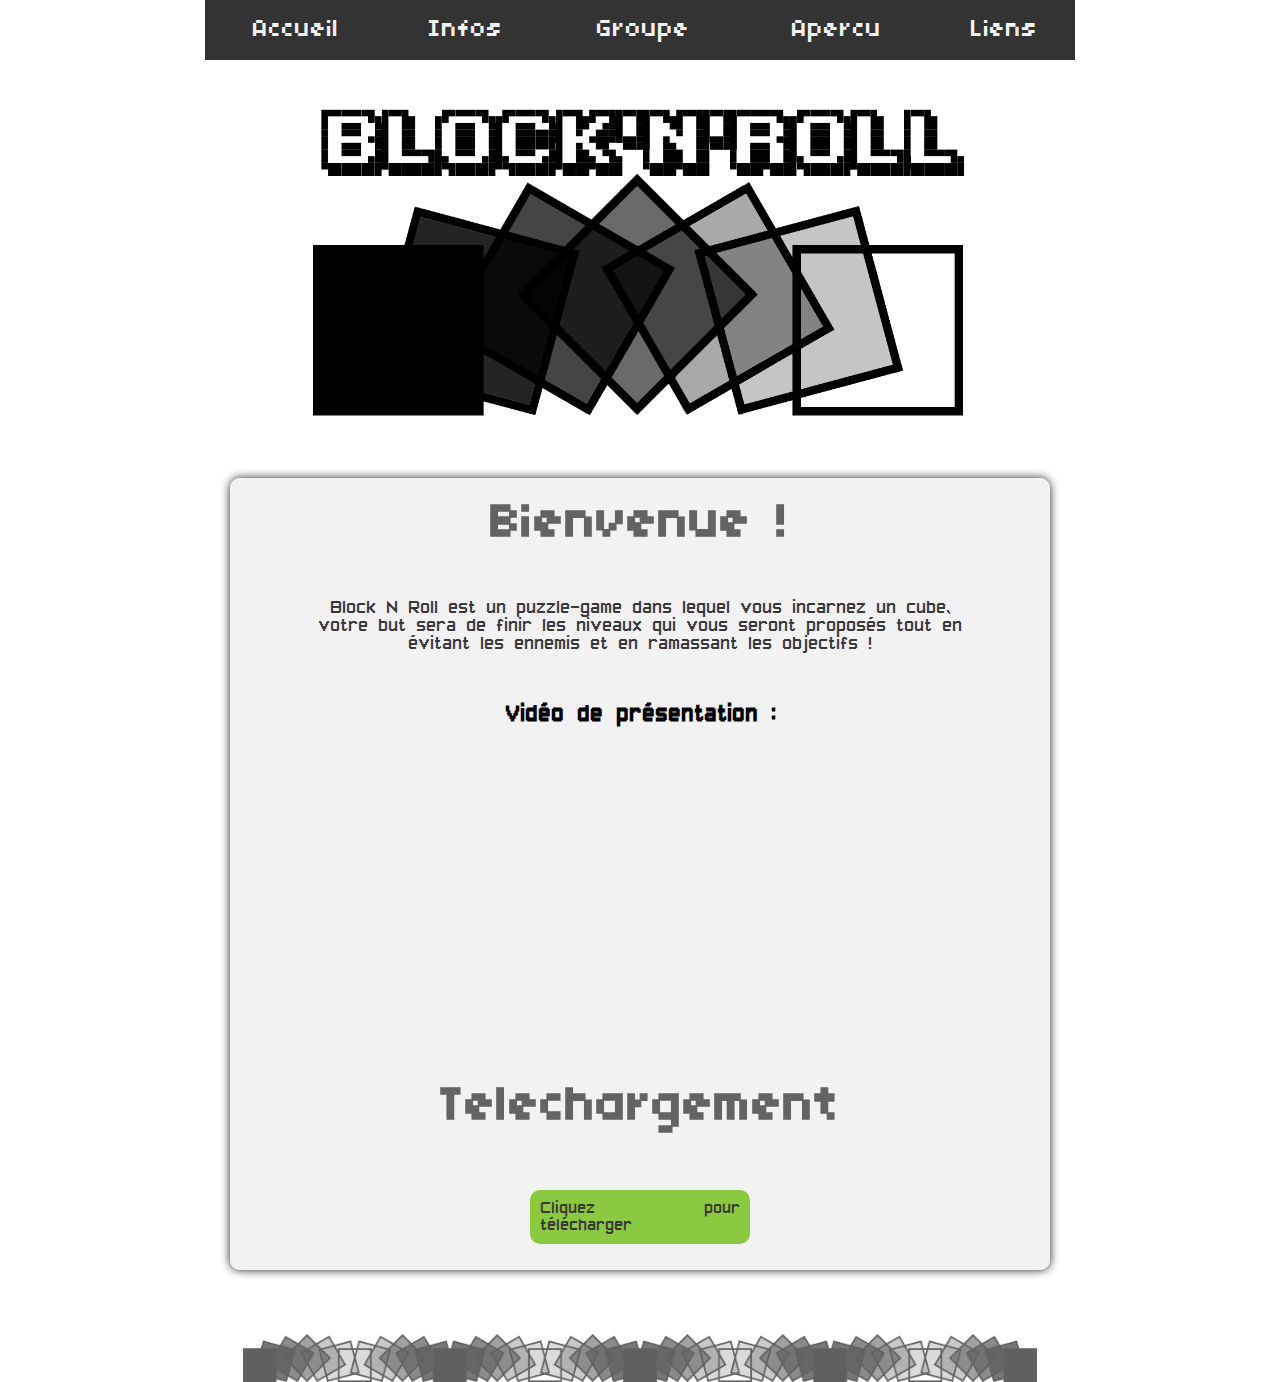
==== index.html @ ec8fd524 "test5" ====
<!DOCTYPE html>
<html>
    <link href="https://fonts.googleapis.com/css?family=Bungee+Hairline" rel="stylesheet"> 

    <head>
        <meta charset="utf-8" />
        <link rel="stylesheet" href="style.css" />
        <link rel="shortcut icon" href="Images/SmallLogo.png" />
        <title>Block'N'Roll - Accueil</title>
    </head>

    <body>
  
        <div class="topnav">
            <ul>
                <li><a href="index.html">Accueil</a></li>
                <li><a href="Site - Infos.html">Infos</a></li>
                <li><a href="Site - Groupe.html">Groupe</a></li>
                <li><a href="Site - Apercu.html">Apercu</a></li>
                <li><a href="Site - Liens.html">Liens</a></li>
            </ul>
        </div>
        
        
        
    	<header id="logo">
    	<img id="logoimg" src="Images/logojeu.png" alt="logo du jeu">
    	</header>
    	
    	
    	<div id="main">
            <section>
                <h2 id="titre">Bienvenue !</h2>
                <p id=presentation>Block N Roll est un puzzle-game dans lequel vous incarnez un cube, votre but sera de finir les niveaux
                 qui vous seront proposés tout en évitant les ennemis et en ramassant les objectifs !</p>
                 <div id="trailer"><h5>Vidéo de présentation :</h5><br>
                 <iframe width="560" height="315" src="https://www.youtube.com/embed/FaMTedT6P0I" frameborder="0" allowfullscreen></iframe></div><br>
                <h2>Telechargement</h2>
                <br><p id="telecharge"><a href=""></a>Cliquez pour télécharger</p>
            </section>
        </div>
        
        <footer">
    	<img id="endimg" src="Images/repeat.png" alt="reapeat">
    	</footer>
        
	</body>
</html>
---- style.css ----
@font-face 
{
	font-family: Bungee;
	src: url('Bungee Hairline.ttf');
}

@font-face 
{
	font-family: Pixel;
	src: url('Pixel.TTF');
}

@font-face
{
  font-family: Parafont;
  src: url('Pixel7.ttf');
}

*
{
    padding: 0px;
    margin: 0px;
}

body
{
background-image:url(Images/fond.png);
background-repeat: no-repeat;
background-size: cover;
background-position: center;
background-attachment: fixed;

height: 100%; width: 100%; margin: 0px; padding: 0px;
}

html
{
height: 100%; width: 100%; margin: 0px; padding: 0px;
}


.topnav
{
    width: 68%;
    margin-left: 16%;
    margin-right: 16%;
    position: fixed;
    z-index: 1;
}

.topnav ul {
    background-color: #333;
    list-style: none;
    margin:0;
    padding:0;
    display: table;
    width: 100%;
    
}

.topnav a 
{
  font-family: Pixel;
  font-size: 25px;
  
  display:inline-block;
  color: #f2f2f2;
  
  padding-top: 20px;
  padding-bottom: 20px;


  height: 100%;
  line-height: 20px;
  display: block;
  text-align: center;
  
  text-decoration: none;

}

.topnav li {
  list-style-type: none;
  text-align: center;
  display: table-cell;
  height: 100%;
}

.topnav a:hover {
  background-color: #ddd;
  transition: linear all 0.40s;
  color: black;
}

#logoimg
{
    display: block;
    position: relative;
    width: 60%;
    height: 5%px;
    text-align: center;
    margin-left: auto;
    margin-right: auto;
    padding-top: 100px;
    padding-bottom: 50px;
}

#main 
{
	border-radius: 10px;
	background:rgba(241, 241, 241, 0.9);
    
	margin-left: 18%;
	margin-right: 18%;
    margin-bottom: 5%;
    
	padding-left: 2%;
    padding-right: 2%;
	padding-bottom: 2%;
	
    
    box-shadow: 0px 0px 10px #222;

  font-family: Arial;
}

#titre
{
    width: 100%;
    position: relative;
    text-align: center;
    padding-top: 20px;
}

.photo
{
  float: left;
}

p
{
    text-align: justify;
    margin: 50px;
    color: #383838;
    font-family: Parafont;
    font-size: 20px;
}
h2
{
	font-family: Pixel;
	font-size: 50px;
    font-weight: bold;
	color: #636363;
	text-align: center;
  margin-bottom: 40px;
}

h3
{
  font-size: 35px;
  font-family: Parafont;
  color: #444444;
  text-align: center;
}

h4
{
  font-size: 20px;
  font-family: Parafont;
  color: #303030;
}

h5
{
  font-family: Parafont;
  font-weight: bold;
  text-align: center;
  font-size: 25px;
}

#video
{
  display:flex;
  justify-content: center;
}

#trailer
{
  text-align: center;
}
#presentation
{
  text-align: center;
  font-size: 20px;
}

#telecharge
{
  display: block;
  border-radius: 10px;
  background-color: #8bc940;
  width: 200px;
  padding: 10px;
  margin: 0 auto;
  font-size: 18px;
}
#telecharge:hover
{
  border-radius: 10px;
  background-color: #52702f;
}

#endimg
{
    display: block;
    position: relative;
    width: 62%;
    height: 5%px;
    text-align: center;
    margin-left: auto;
    margin-right: auto;
}

#screens
{
  text-align: center;
}

#listes
{
  font-family: Parafont;
  text-align: justify;
  color: #383838;
  margin-left: 100px;
  margin-right: 100px;
  margin-bottom: 50px;
  font-size: 20px;
}

#dev
{
  margin: 0px;
}
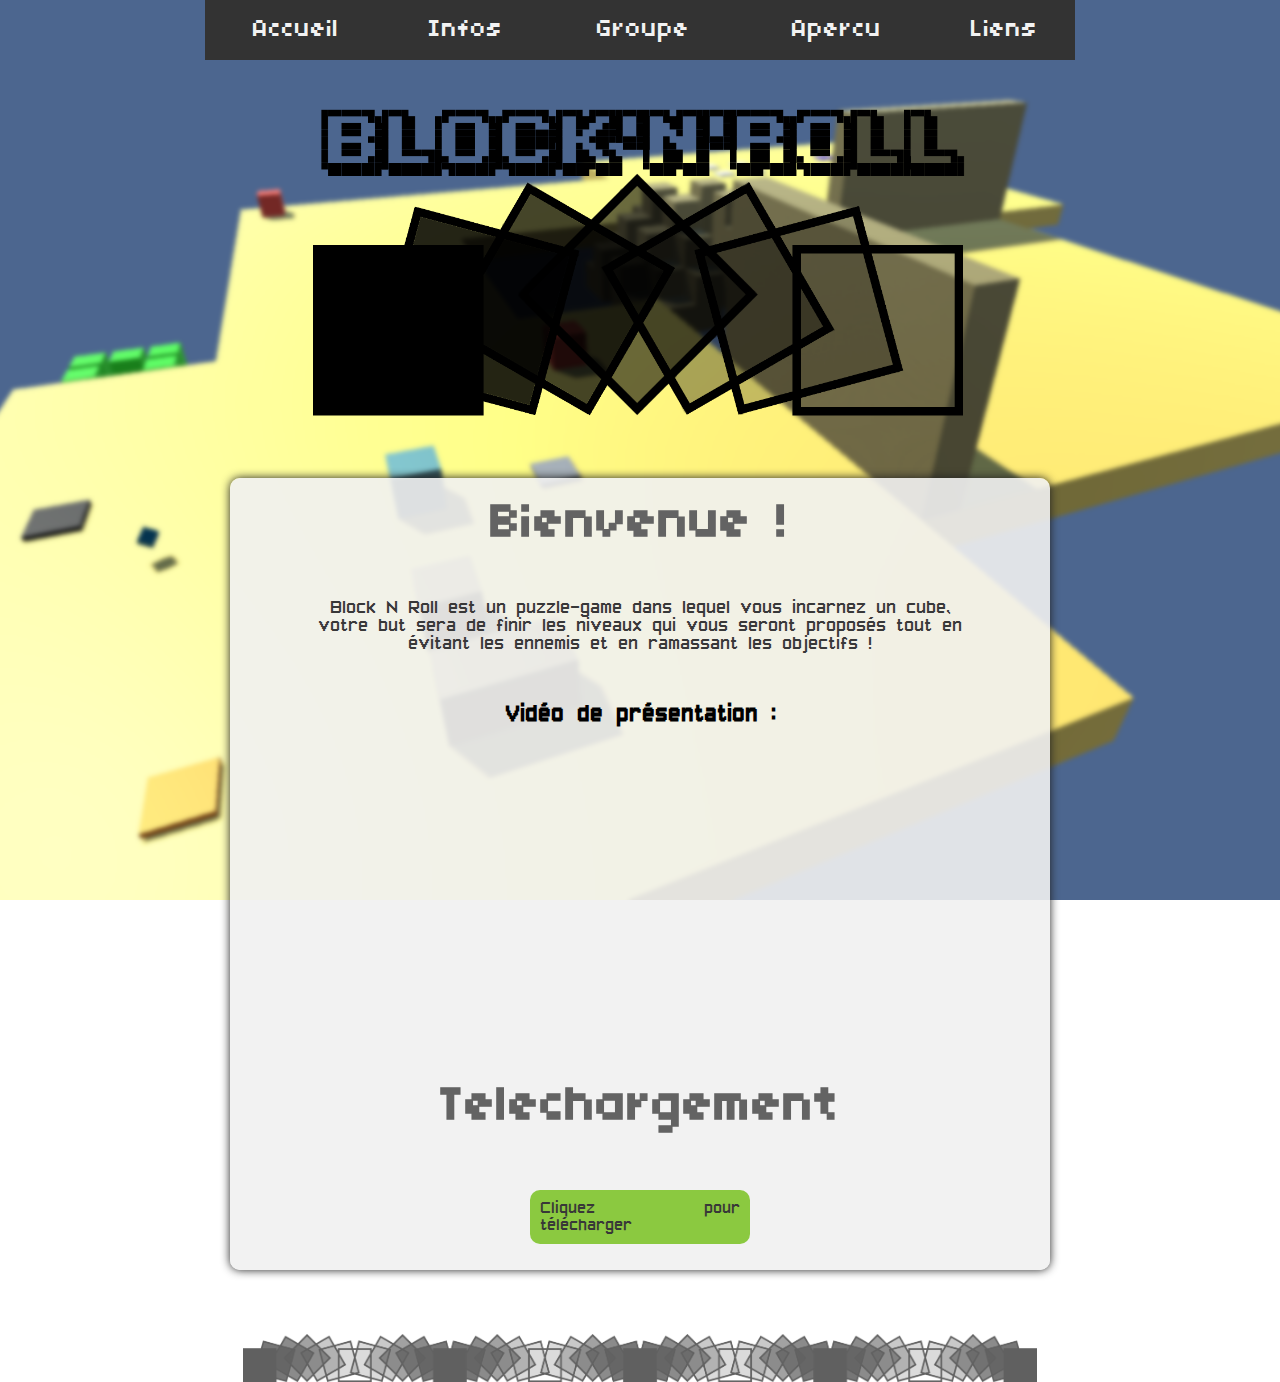
==== commit 85890319: "plusieurs modifs" ====
--- a/index.html
+++ b/index.html
@@ -14,10 +14,10 @@
         <div class="topnav">
             <ul>
                 <li><a href="index.html">Accueil</a></li>
-                <li><a href="Site - Infos.html">Infos</a></li>
-                <li><a href="Site - Groupe.html">Groupe</a></li>
-                <li><a href="Site - Apercu.html">Apercu</a></li>
-                <li><a href="Site - Liens.html">Liens</a></li>
+                <li><a href="Infos.html">Infos</a></li>
+                <li><a href="Groupe.html">Groupe</a></li>
+                <li><a href="Apercu.html">Apercu</a></li>
+                <li><a href="Liens.html">Liens</a></li>
             </ul>
         </div>
         
@@ -34,7 +34,7 @@
                 <p id=presentation>Block N Roll est un puzzle-game dans lequel vous incarnez un cube, votre but sera de finir les niveaux
                  qui vous seront proposés tout en évitant les ennemis et en ramassant les objectifs !</p>
                  <div id="trailer"><h5>Vidéo de présentation :</h5><br>
-                 <iframe width="560" height="315" src="https://www.youtube.com/embed/FaMTedT6P0I" frameborder="0" allowfullscreen></iframe></div><br>
+                 <iframe width="560" height="315" src="https://www.youtube.com/embed/5IkuR-EwWcw" frameborder="0" allowfullscreen></iframe></div><br>
                 <h2>Telechargement</h2>
                 <br><p id="telecharge"><a href=""></a>Cliquez pour télécharger</p>
             </section>
--- a/style.css
+++ b/style.css
@@ -24,7 +24,7 @@
 
 body
 {
-background-image:url(Images/fond.png);
+background-image:url(Images/Fond.png);
 background-repeat: no-repeat;
 background-size: cover;
 background-position: center;
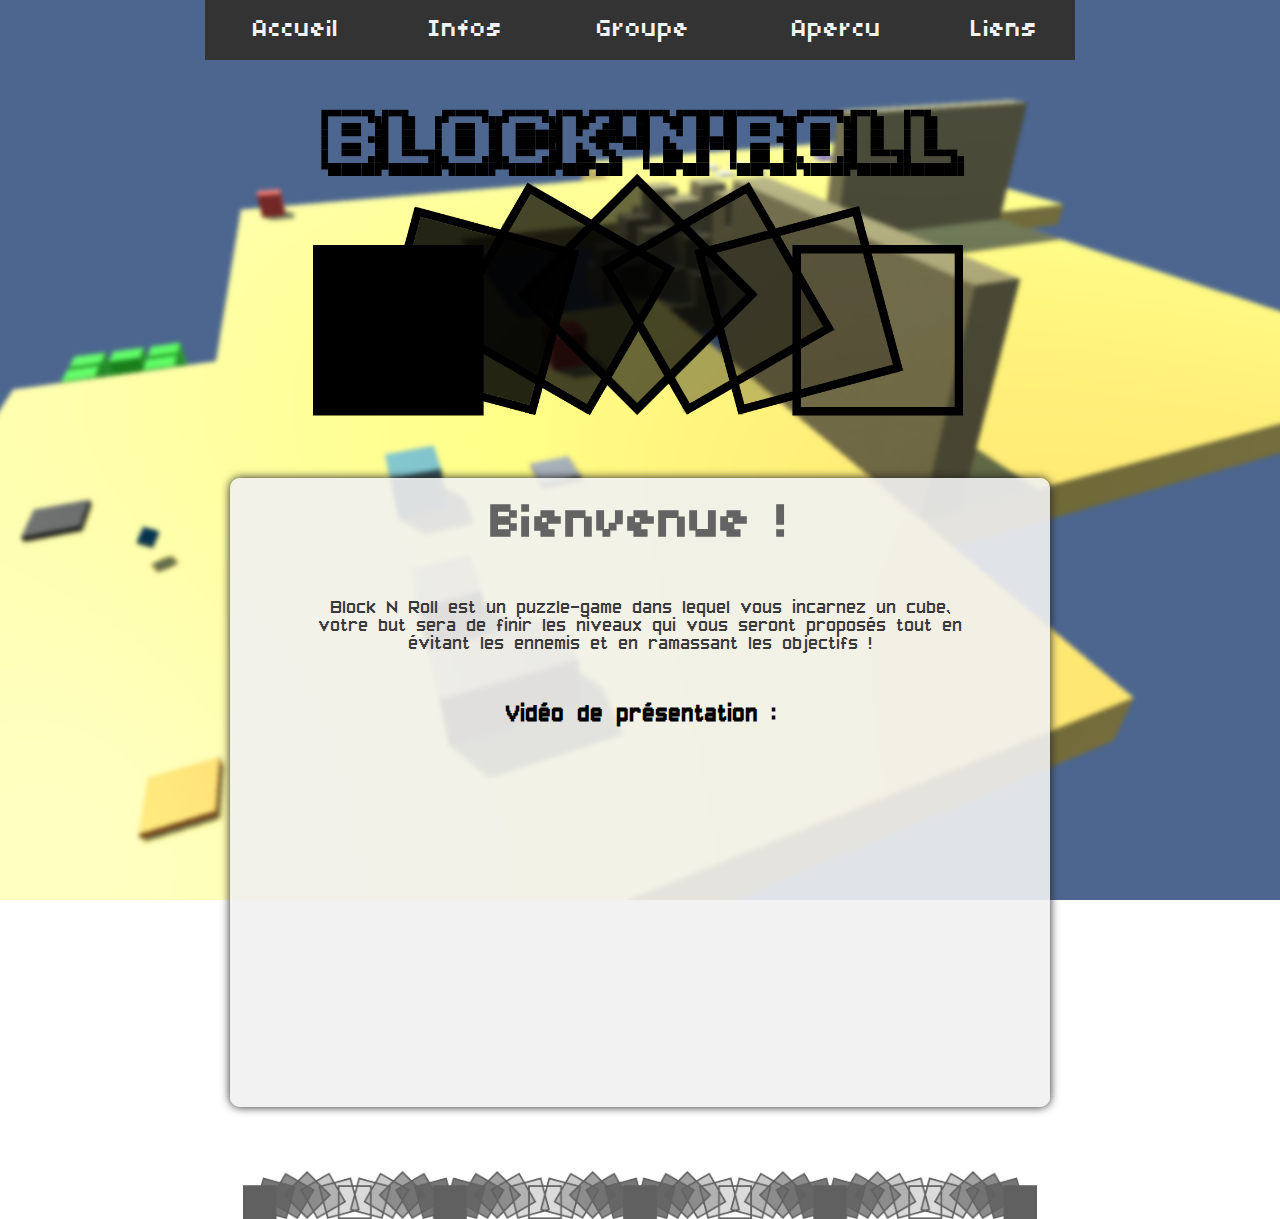
==== commit 5623bceb: "Fix" ====
--- a/index.html
+++ b/index.html
@@ -24,24 +24,22 @@
         
         
     	<header id="logo">
-    	<img id="logoimg" src="Images/logojeu.png" alt="logo du jeu">
+    	<img id="logoimg" src="Image/logojeu.png" alt="logo du jeu">
     	</header>
     	
     	
     	<div id="main">
             <section>
-                <h2 id="titre">Bienvenue !</h2>
+                <h2 id="titre">Bienvenue ! </h2>
                 <p id=presentation>Block N Roll est un puzzle-game dans lequel vous incarnez un cube, votre but sera de finir les niveaux
                  qui vous seront proposés tout en évitant les ennemis et en ramassant les objectifs !</p>
                  <div id="trailer"><h5>Vidéo de présentation :</h5><br>
                  <iframe width="560" height="315" src="https://www.youtube.com/embed/5IkuR-EwWcw" frameborder="0" allowfullscreen></iframe></div><br>
-                <h2>Telechargement</h2>
-                <br><p id="telecharge"><a href=""></a>Cliquez pour télécharger</p>
             </section>
         </div>
         
         <footer">
-    	<img id="endimg" src="Images/repeat.png" alt="reapeat">
+    	<img id="endimg" src="Image/repeat.png" alt="reapeat">
     	</footer>
         
 	</body>
--- a/style.css
+++ b/style.css
@@ -24,7 +24,7 @@
 
 body
 {
-background-image:url(Images/Fond.png);
+background-image:url(Image/Fond.png);
 background-repeat: no-repeat;
 background-size: cover;
 background-position: center;
@@ -178,6 +178,14 @@
   font-size: 25px;
 }
 
+h6
+{
+  font-family: Parafont;
+  font-weight: bold;
+  text-align: center;
+  font-size: 20px;
+}
+
 #video
 {
   display:flex;
@@ -196,13 +204,13 @@
 
 #telecharge
 {
-  display: block;
   border-radius: 10px;
   background-color: #8bc940;
   width: 200px;
   padding: 10px;
   margin: 0 auto;
   font-size: 18px;
+  text-align: center;
 }
 #telecharge:hover
 {
@@ -240,4 +248,29 @@
 #dev
 {
   margin: 0px;
+}
+
+#contact
+{
+  margin: 5px;
+  font-size: 18px;
+}
+
+#titrecontact
+{
+  font-size: 20px;
+}
+
+#telechargejeu
+{
+  display: flex;
+  justify-content: space-around;
+  padding-left: 250px;
+  padding-right: 250px;
+}
+
+#lien
+{
+  text-decoration: none;
+  color: #2d3326;
 }